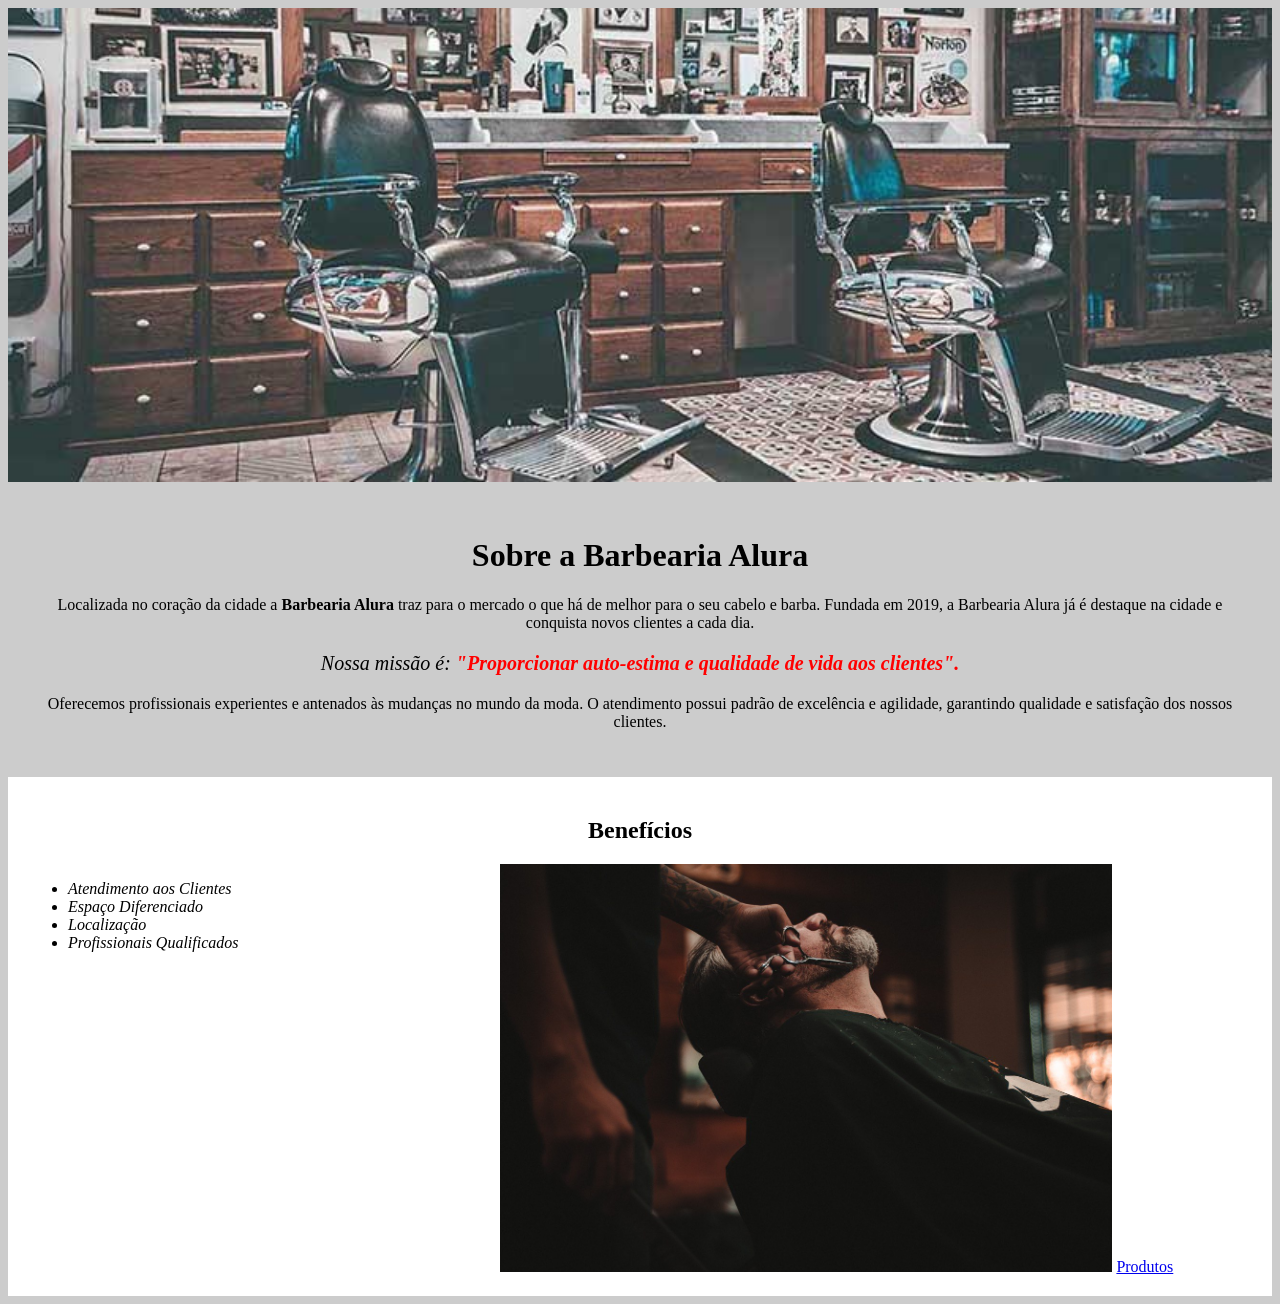
==== index.html @ d6d5c973 "produtos" ====
<!DOCTYPE html>
<html lang="en">
<head>
    <meta charset="UTF-8">
    <title>Barbearia Alura</title>
    <link rel="stylesheet" href="style.css">
</head>
<body>
    <img src="img/banner.jpg" alt="" id="banner">
    
    <div class="principal">
        
        <h1>Sobre a Barbearia Alura</h1>
        
    <p>Localizada no coração da cidade a <strong>Barbearia Alura</strong> traz para o
    mercado o que há de melhor para o seu cabelo e barba. Fundada em
    2019, a Barbearia Alura já é destaque na cidade e conquista novos
    clientes a cada dia.
</p>

<p id="missao"><em> Nossa missão é: <strong>"Proporcionar auto-estima e qualidade de vida aos
    clientes".</strong></em></p>
    
    <p>Oferecemos profissionais experientes e antenados às mudanças no mundo
        da moda. O atendimento possui padrão de excelência e agilidade, garantindo
        qualidade e satisfação dos nossos clientes.</p>
    
        </div>
        <div class="beneficios">
            <h2>Benefícios</h2>
            <ul>
                <li class="itens">Atendimento aos Clientes</li>
                <li class="itens">Espaço Diferenciado</li>
                <li class="itens">Localização</li>
                <li class="itens">Profissionais Qualificados</li>
            </ul>

            <img src="img/beneficios.jpg" alt="" class="imagembeneficios">
            <a href="produtos.html">Produtos</a>
        </div>
    </body>
</html>
---- style.css ----
body{
    background: #cccccc;
}

.principal{
    background: #cccccc;
    padding: 30px;
}

#banner {
    width: 100%;
}

h1{
    text-align:center;
}

p{
    text-align: center;
}

#missao{
    font-size: 20px;
}

em strong{
    color: #ff0000;
}

.itens{
    font-style: italic;
}

.beneficios{
    background: #ffffff;
    padding: 20px;
}
h2{
    text-align: center;
}

ul{
    display: inline-block;
    vertical-align: top;
    width: 20%;
    margin-right: 15%;
}

.imagembeneficios{
    width: 50%;
}
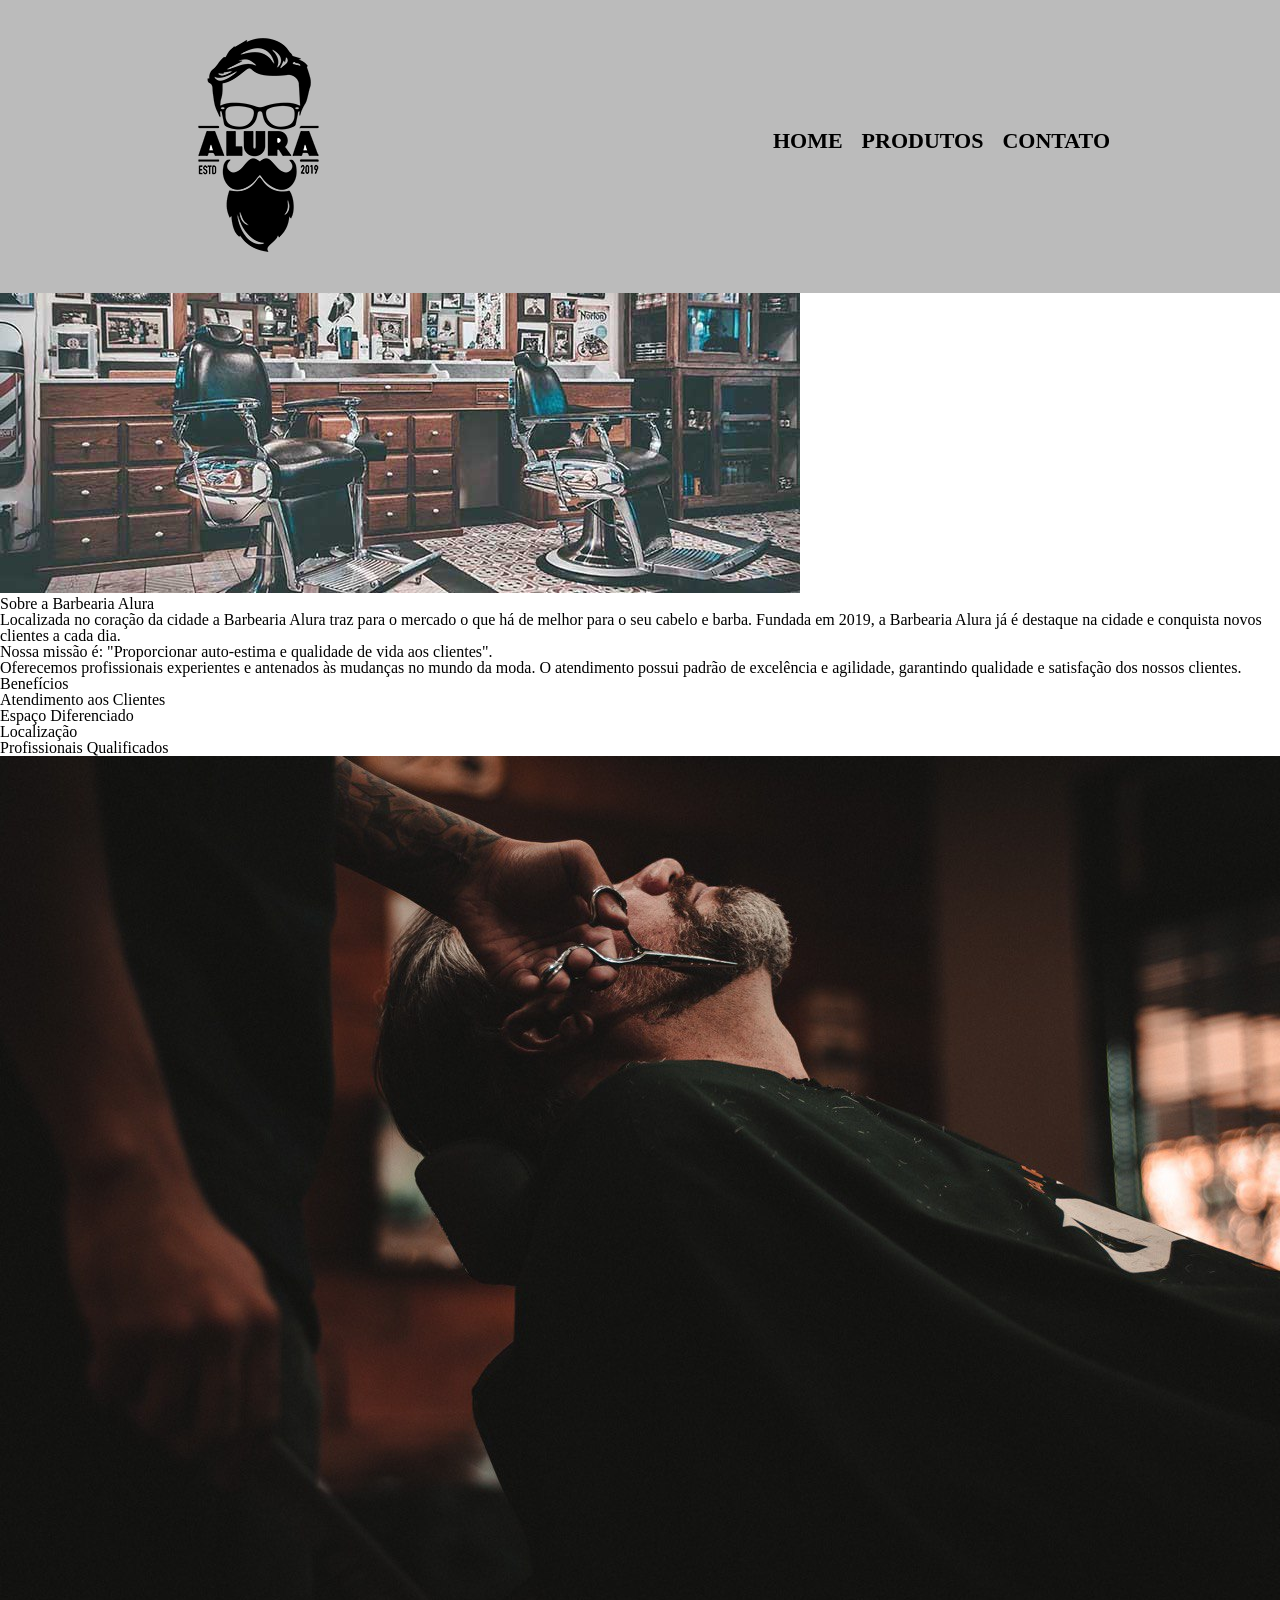
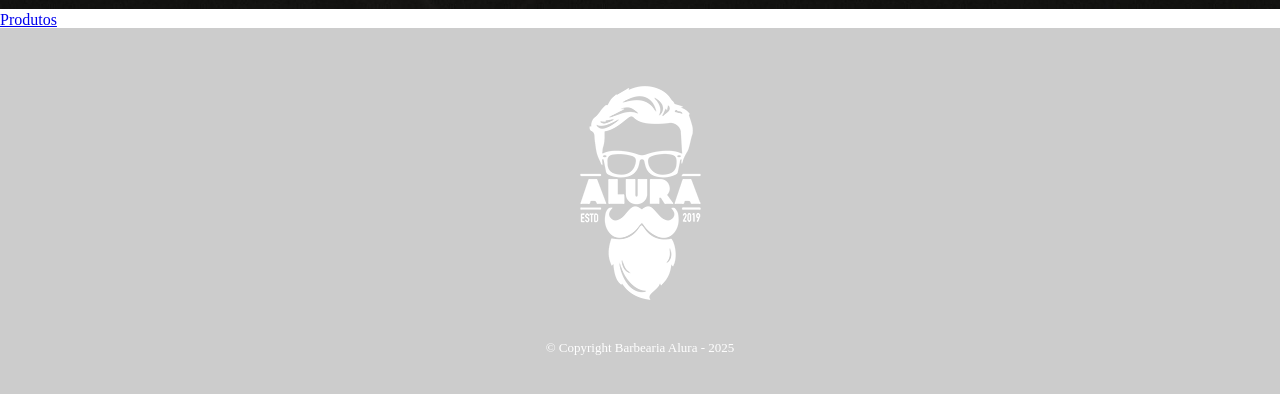
==== commit 0093e371: "revisando" ====
--- a/index.html
+++ b/index.html
@@ -1,11 +1,27 @@
 <!DOCTYPE html>
-<html lang="en">
+<html lang="pt-br">
 <head>
     <meta charset="UTF-8">
     <title>Barbearia Alura</title>
+    <link rel="stylesheet" href="reset.css">
     <link rel="stylesheet" href="style.css">
 </head>
 <body>
+   
+    <header>
+        <div class="caixa">
+            <h1><img src="img/logo.png" alt="Logo da Barbearia Alura"></h1>
+
+            <nav>
+                <ul>
+                    <li><a href="index.html">Home</a></li>
+                    <li><a href="produtos.html">Produtos</a></li>
+                    <li><a href="contato.html">Contato</a></li>
+                </ul>
+            </nav>
+        </div>
+    </header>
+
     <img src="img/banner.jpg" alt="" id="banner">
     
     <div class="principal">
@@ -39,4 +55,9 @@
             <a href="produtos.html">Produtos</a>
         </div>
     </body>
+      <footer>
+        <img src="img/logo-branco.png" alt="Logo da Barbearia Alura">
+        <p class="copyright">&copy; Copyright Barbearia Alura - 2025</p>
+    </footer>
+</body>
 </html>
--- a/style.css
+++ b/style.css
@@ -1,51 +1,134 @@
-body{
+header{
+    background: #bbbbbb;
+    padding: 20px 0;
+}
+.caixa{
+    position: relative;
+    width: 940px;
+    margin: 0 auto;
+}
+nav{
+    position: absolute;
+    top: 110px;
+    right: 0;
+}
+nav li{
+    display: inline;
+    margin: 0 0 0 15px;
+}
+nav a{
+    text-transform: uppercase;
+    color:#000000;
+    font-weight: bold;
+    font-size: 22px;
+    text-decoration: none;
+}
+.produtos{
+    width: 940;
+    margin: 0 auto;
+    padding: 50px 0;
+}
+.produtos li{
+    display: inline-block;
+    text-align: center;
+    width: 30%;
+    vertical-align: top;
+    margin: 0 1.5%;
+    padding: 30px 20px;
+    box-sizing: border-box;
+    border: 2px solid #000000;
+    border-radius: 10px;
+}
+.produtos h2{
+    font-size: 30px;
+    font-weight: bold;
+}
+.produto-descricao{
+    font-size: 18px;
+}
+.produto-preco{
+    font-size: 22px;
+    font-weight: bold;
+    margin-top: 10px;
+}
+nav a:hover{
+    color:#c78c19;
+    text-decoration: underline;
+}
+.produtos li:hover{
+    border-color: #c78c19;
+}
+.produtos li:active{
+    border-color: #088c19;
+}
+.produtos li:hover h2{
+    font-size: 34px;
+}
+footer{
+    text-align: center;
     background: #cccccc;
+    padding: 40px;
+}
+.copyright{
+    color:#ffffff;
+    font-size: 13px;
+    margin: 20px 0 0;
+}
+main{
+    width: 940px;
+    margin: 0 auto;
+form{
+    margin: 40px 0;
+}
+form label, form p{
+    display: block;
+    font-size: 20px;
+    margin: 0 0 10px;
+}
+form input{
+    display: block;
+    margin: 0 0 20px;
+    padding: 10px 25px;
+    width: 50%;
 }
 
-.principal{
-    background: #cccccc;
-    padding: 30px;
+.input-padrao{
+    display: block;
+    margin: 0 0 20px;
+    padding: 10px 25px;
+    width: 50%;
+}
+.checkbox{
+    margin: 20px 0;
 }
 
-#banner {
-    width: 100%;
+.enviar{
+    width: 40%;
+    padding: 15px;
+    background: orange;
+    color: white;
+    font-weight: bold;
+    font-size: 18px;
+    border: none;
+    border-radius: 5px;
+    transition: 1s all;
+    cursor: pointer;
+}
+.enviar:hover{
+    background: darkorange;
+    transform: scale(1.2);
 }
 
-h1{
-    text-align:center;
+table{
+    margin: 20px 0 40px;
+}
+thead{
+    background: #555555;
+    color: white;
+    font-weight: bold;
 }
 
-p{
-    text-align: center;
-}
-
-#missao{
-    font-size: 20px;
-}
-
-em strong{
-    color: #ff0000;
-}
-
-.itens{
-    font-style: italic;
-}
-
-.beneficios{
-    background: #ffffff;
-    padding: 20px;
-}
-h2{
-    text-align: center;
-}
-
-ul{
-    display: inline-block;
-    vertical-align: top;
-    width: 20%;
-    margin-right: 15%;
-}
-
-.imagembeneficios{
-    width: 50%;
+td, th{
+    border: 1px solid #000000;
+    padding: 8px 15px;
 }
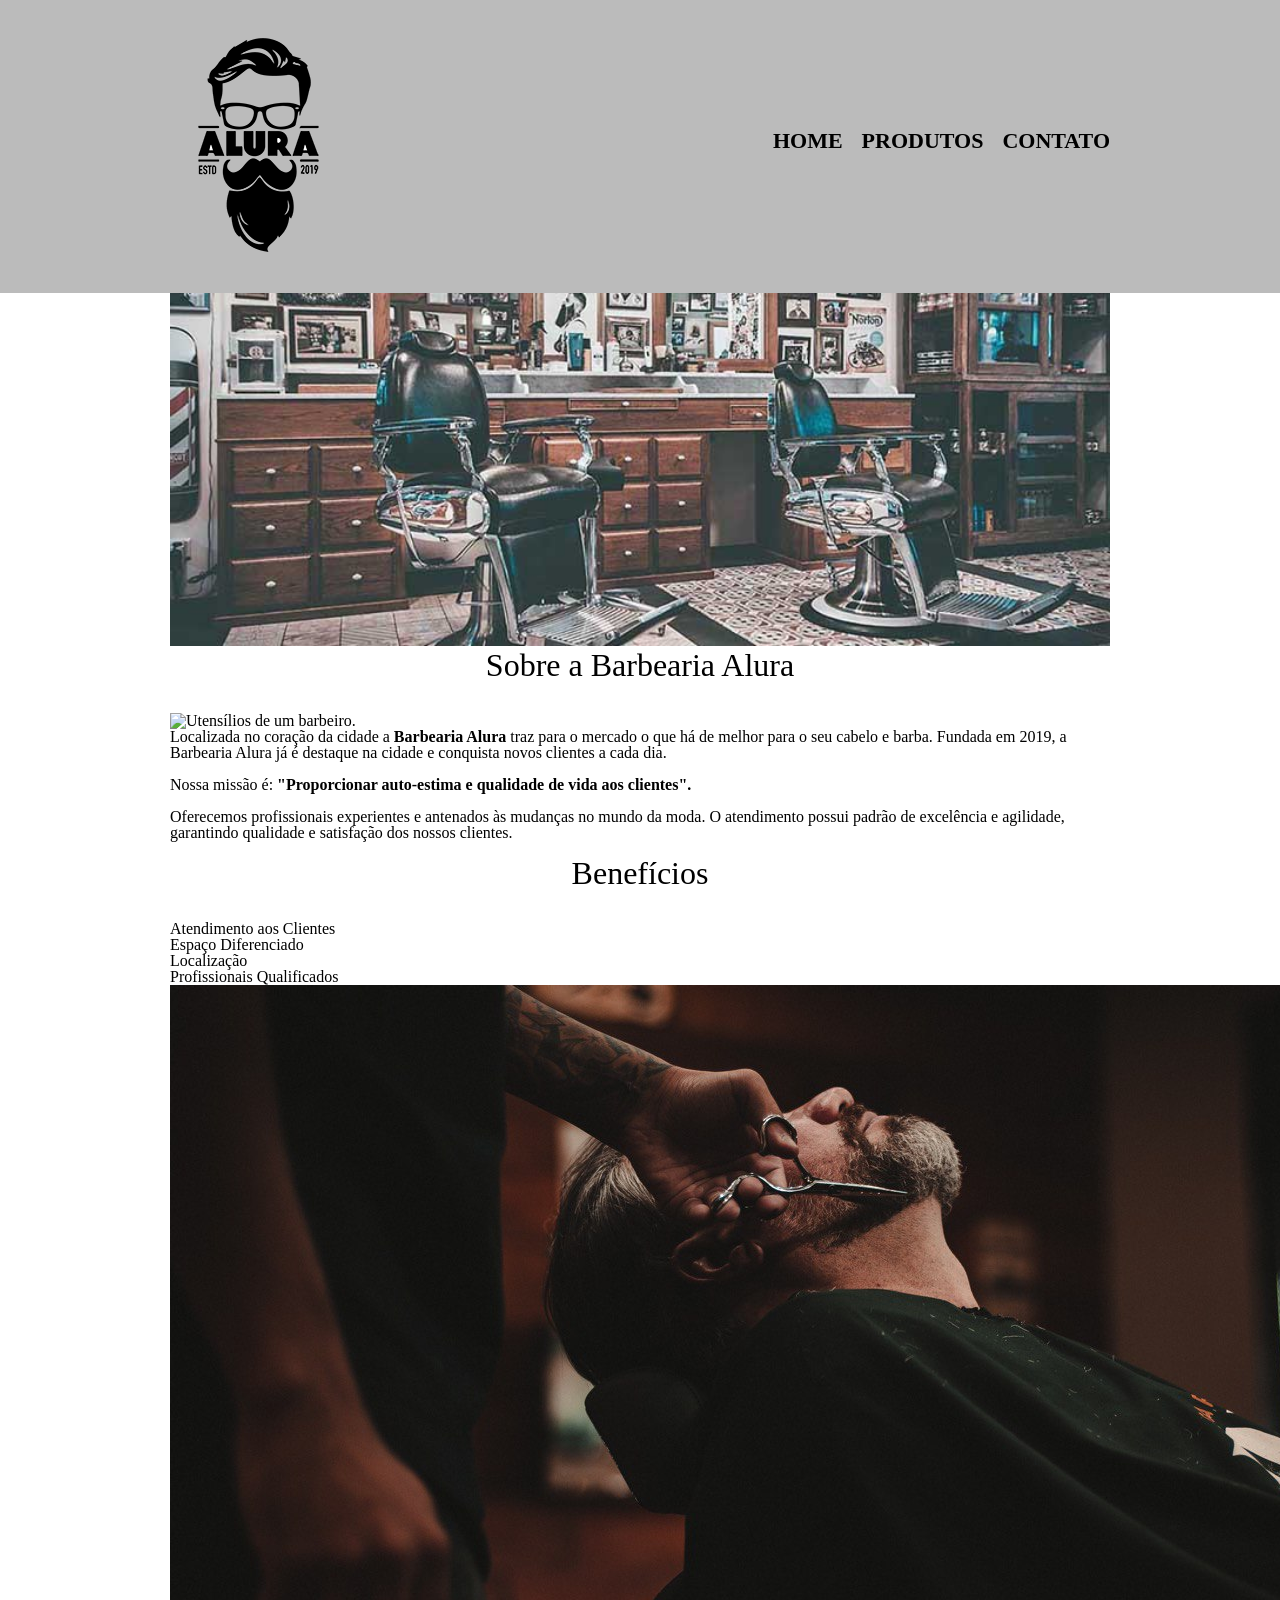
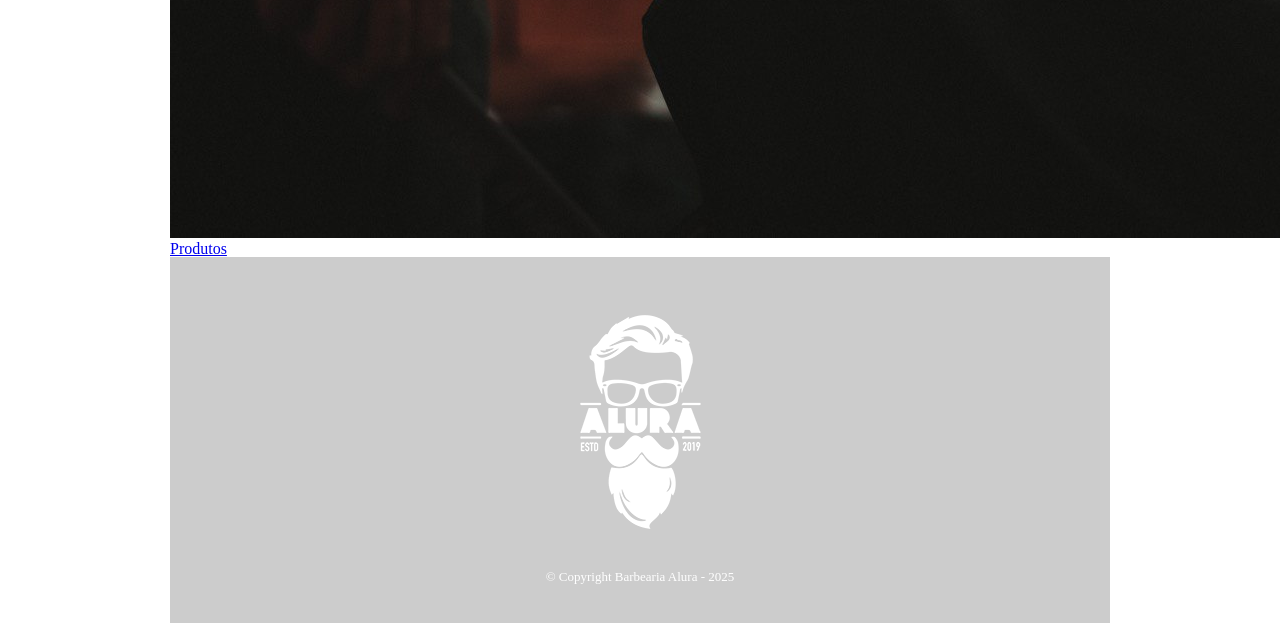
==== commit 95bb479f: "strong" ====
--- a/index.html
+++ b/index.html
@@ -22,12 +22,16 @@
         </div>
     </header>
 
-    <img src="img/banner.jpg" alt="" id="banner">
+
+    <main>
+
     
-    <div class="principal">
+    <img src="img/banner.jpg" alt="" class="banner">
+    
+    <section class="principal">
         
-        <h1>Sobre a Barbearia Alura</h1>
-        
+        <h2 class="titulo-principal">Sobre a Barbearia Alura</h2>
+        <img src="img/utensilios.jpg" class="utensiolios" alt="Utensílios de um barbeiro.">
     <p>Localizada no coração da cidade a <strong>Barbearia Alura</strong> traz para o
     mercado o que há de melhor para o seu cabelo e barba. Fundada em
     2019, a Barbearia Alura já é destaque na cidade e conquista novos
@@ -41,9 +45,9 @@
         da moda. O atendimento possui padrão de excelência e agilidade, garantindo
         qualidade e satisfação dos nossos clientes.</p>
     
-        </div>
-        <div class="beneficios">
-            <h2>Benefícios</h2>
+    </section>
+        <section class="beneficios">
+            <h2 class="titulo-principal">Benefícios</h2>
             <ul>
                 <li class="itens">Atendimento aos Clientes</li>
                 <li class="itens">Espaço Diferenciado</li>
@@ -53,11 +57,11 @@
 
             <img src="img/beneficios.jpg" alt="" class="imagembeneficios">
             <a href="produtos.html">Produtos</a>
-        </div>
-    </body>
+        </section>
       <footer>
         <img src="img/logo-branco.png" alt="Logo da Barbearia Alura">
         <p class="copyright">&copy; Copyright Barbearia Alura - 2025</p>
+    </main>
     </footer>
 </body>
 </html>
--- a/style.css
+++ b/style.css
@@ -131,4 +131,23 @@
 td, th{
     border: 1px solid #000000;
     padding: 8px 15px;
+}
+
+.banner{
+    width: 100%;
+}
+
+.titulo-principal{
+    text-align: center;
+    font-size: 2em;
+    margin: 0 0 1em;
+    clear: left;
+}
+
+.principal p{
+    margin: 0 0 1em;
+}
+
+.principal strong{
+    font-weight: bold;
 }
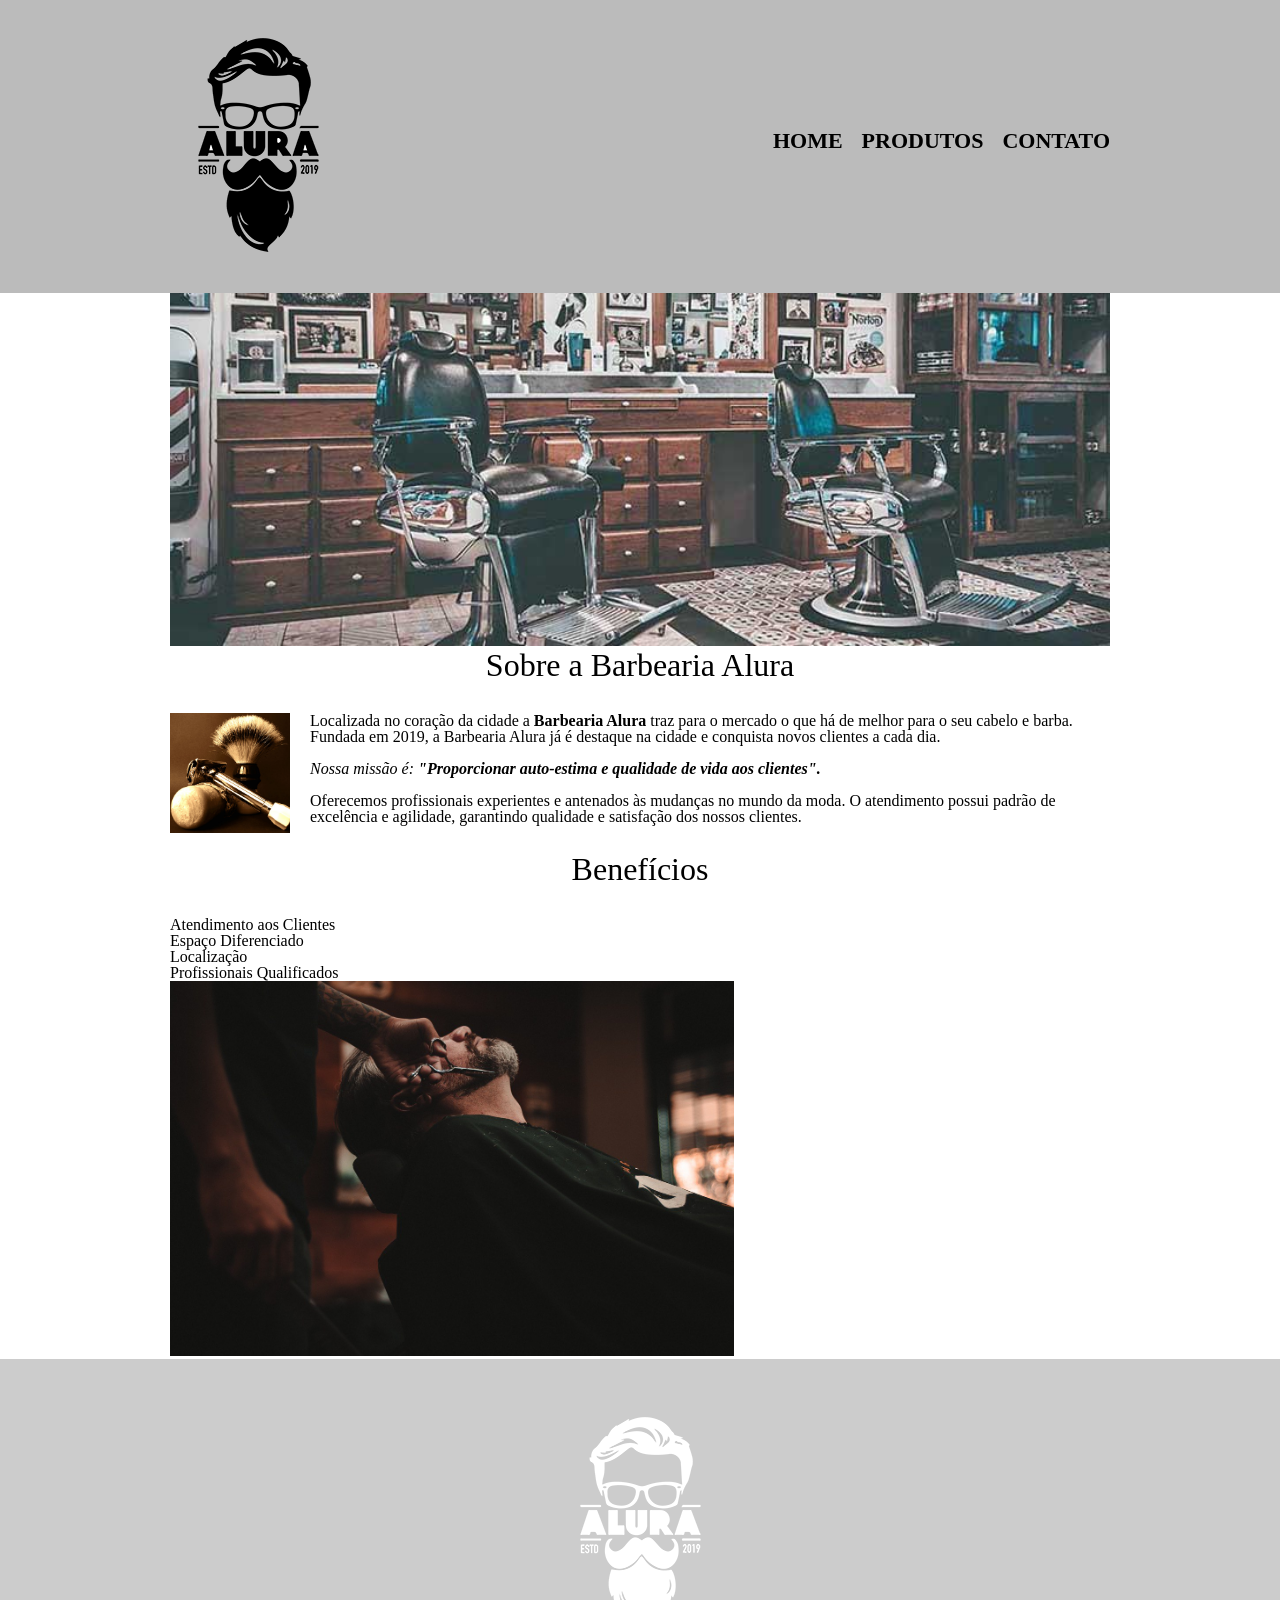
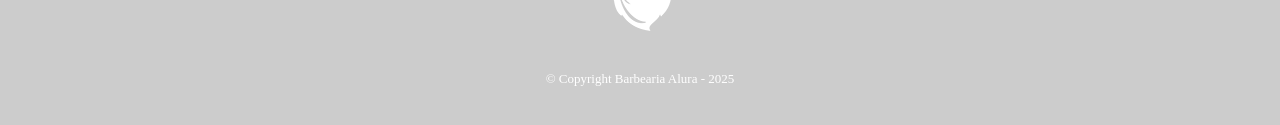
==== commit 20f513d4: "fonte" ====
--- a/index.html
+++ b/index.html
@@ -5,6 +5,7 @@
     <title>Barbearia Alura</title>
     <link rel="stylesheet" href="reset.css">
     <link rel="stylesheet" href="style.css">
+    <link href="https://fonts.googleapis.com/css2?family=Montserrat:ital,wght@0,100..900;1,100..900&display=swap" rel="stylesheet">
 </head>
 <body>
    
@@ -31,7 +32,7 @@
     <section class="principal">
         
         <h2 class="titulo-principal">Sobre a Barbearia Alura</h2>
-        <img src="img/utensilios.jpg" class="utensiolios" alt="Utensílios de um barbeiro.">
+        <img src="img/utensilios.jpg" class="utensilios" alt="Utensílios de um barbeiro.">
     <p>Localizada no coração da cidade a <strong>Barbearia Alura</strong> traz para o
     mercado o que há de melhor para o seu cabelo e barba. Fundada em
     2019, a Barbearia Alura já é destaque na cidade e conquista novos
@@ -56,12 +57,11 @@
             </ul>
 
             <img src="img/beneficios.jpg" alt="" class="imagembeneficios">
-            <a href="produtos.html">Produtos</a>
         </section>
+        </main>
       <footer>
         <img src="img/logo-branco.png" alt="Logo da Barbearia Alura">
         <p class="copyright">&copy; Copyright Barbearia Alura - 2025</p>
-    </main>
     </footer>
 </body>
 </html>
--- a/style.css
+++ b/style.css
@@ -150,4 +150,17 @@
 
 .principal strong{
     font-weight: bold;
+}
+.principal em{
+    font-style: italic;
+}
+
+.utensilios{
+    width: 120px;
+    float: left;
+    margin: 0 20px 20px 0;
+}
+
+.imagembeneficios{
+    width: 60%;
 }
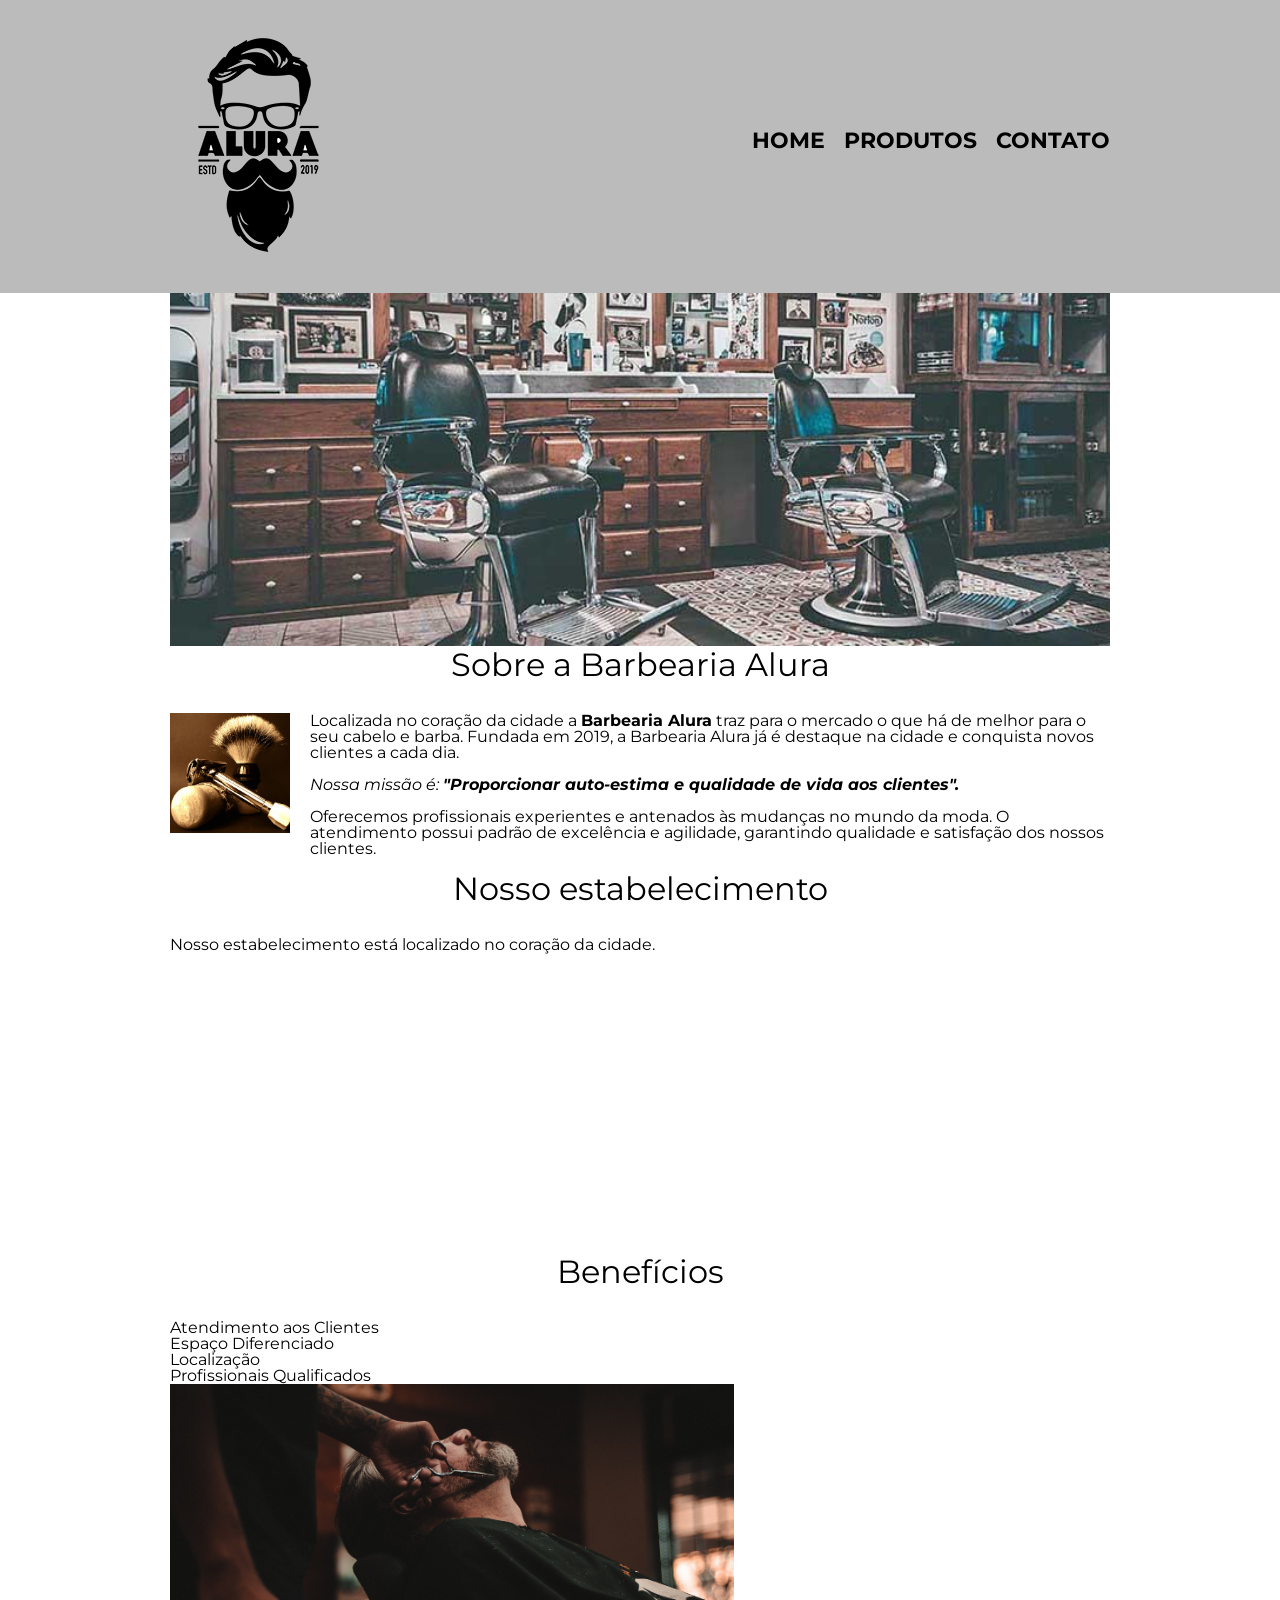
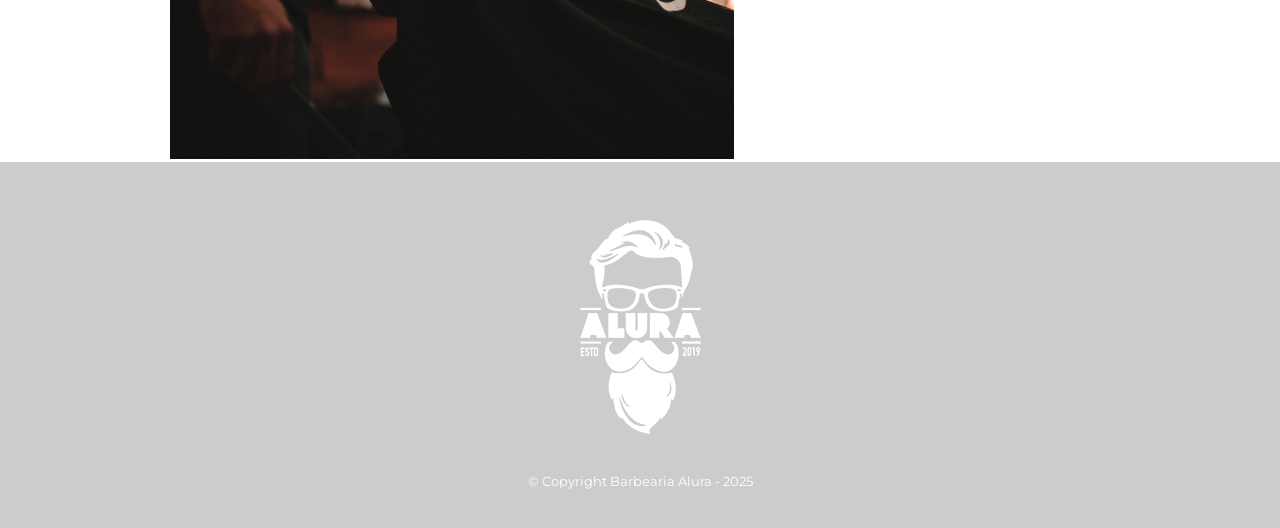
==== commit f5adb36b: "mapa" ====
--- a/index.html
+++ b/index.html
@@ -45,8 +45,12 @@
     <p>Oferecemos profissionais experientes e antenados às mudanças no mundo
         da moda. O atendimento possui padrão de excelência e agilidade, garantindo
         qualidade e satisfação dos nossos clientes.</p>
-    
-    </section>
+     </section>
+     <section class="mapa">
+        <h3 class="titulo-principal">Nosso estabelecimento</h3>
+        <p>Nosso estabelecimento está localizado no coração da cidade.</p>
+        <iframe src="https://www.google.com/maps/embed?pb=!1m18!1m12!1m3!1d452.88524767083123!2d-51.76470775136379!3d-24.7583781283874!2m3!1f0!2f0!3f0!3m2!1i1024!2i768!4f13.1!3m3!1m2!1s0x94ee96b388b06035%3A0xff0a064dc872bbc9!2sCol%C3%A9gio%20Estadual%20C%C3%ADvico%20Militar%20Dom%20Pedro%20I!5e0!3m2!1spt-BR!2sbr!4v1747996544083!5m2!1spt-BR!2sbr" width="400" height="300" style="border:0;" allowfullscreen="" loading="lazy" referrerpolicy="no-referrer-when-downgrade"></iframe>
+     </section>
         <section class="beneficios">
             <h2 class="titulo-principal">Benefícios</h2>
             <ul>
--- a/style.css
+++ b/style.css
@@ -1,3 +1,7 @@
+body{
+    font-family: 'Montserrat', sans-serif;
+}
+
 header{
     background: #bbbbbb;
     padding: 20px 0;
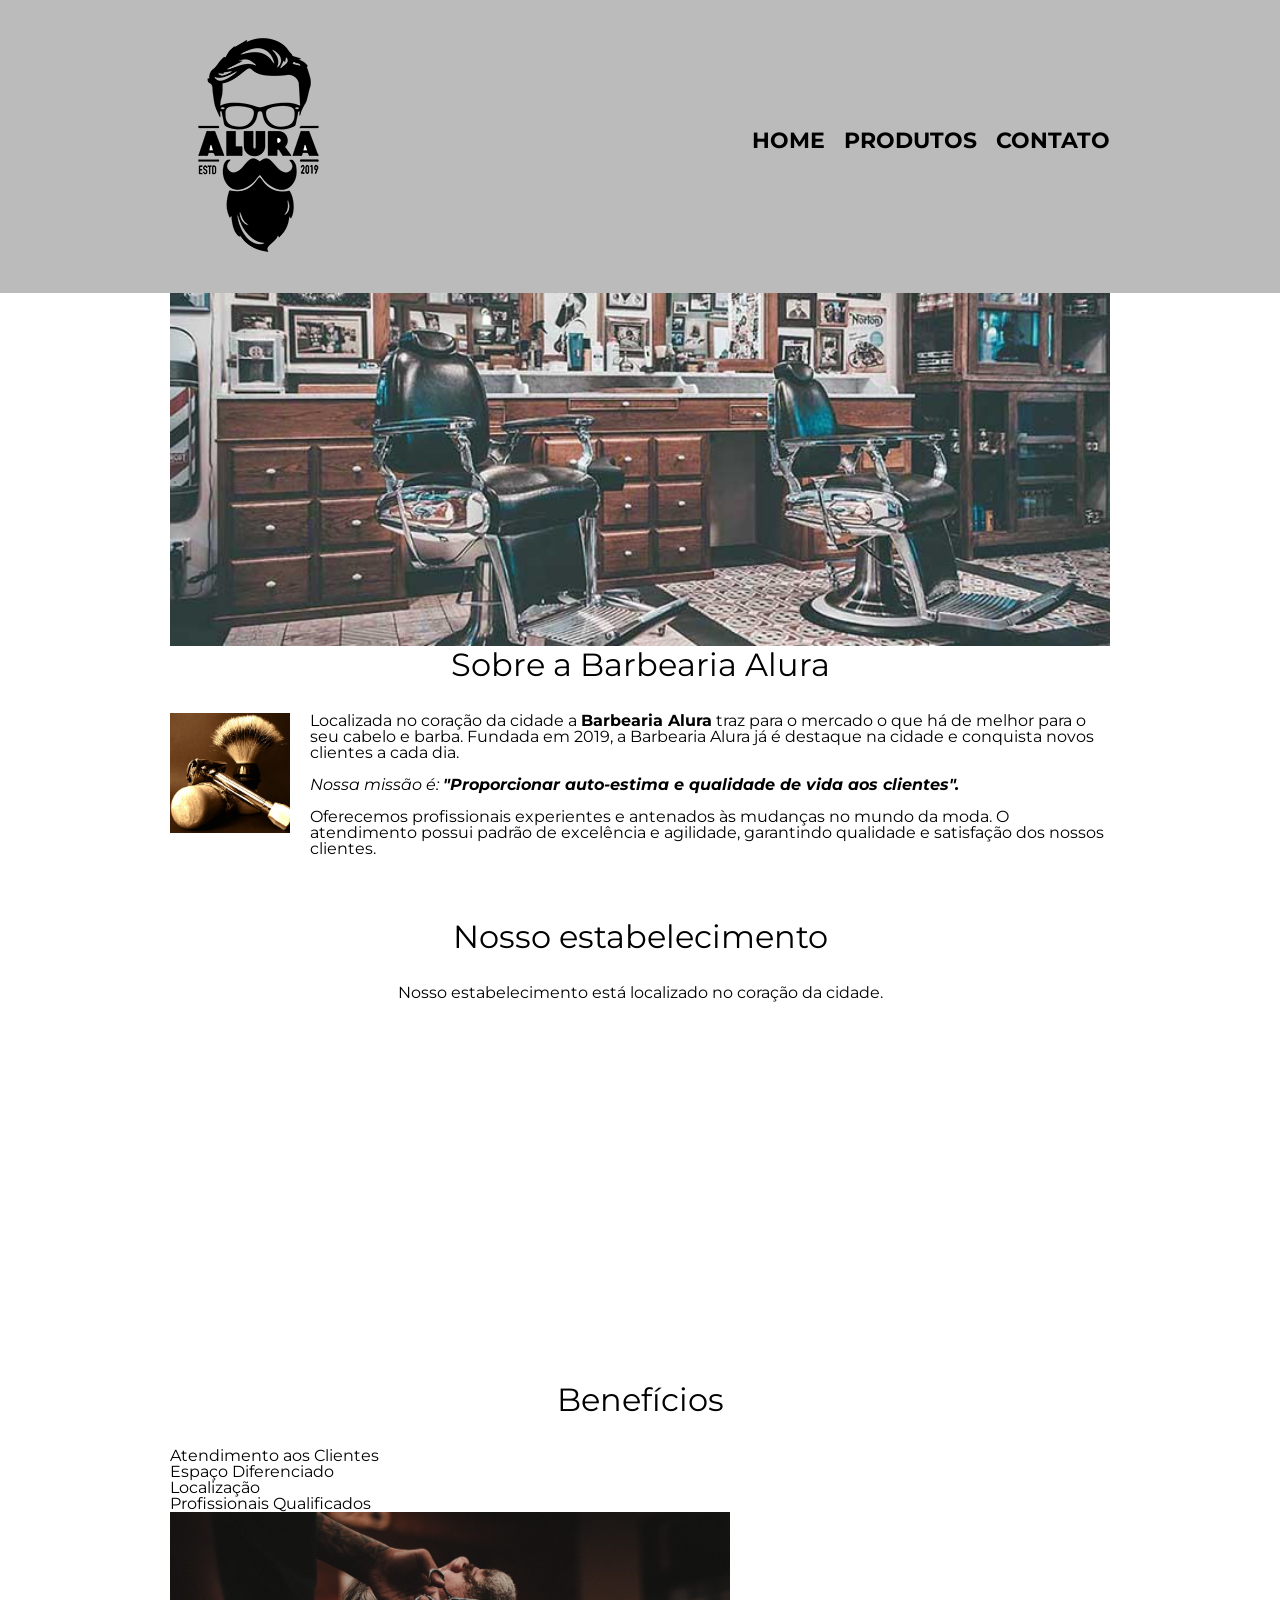
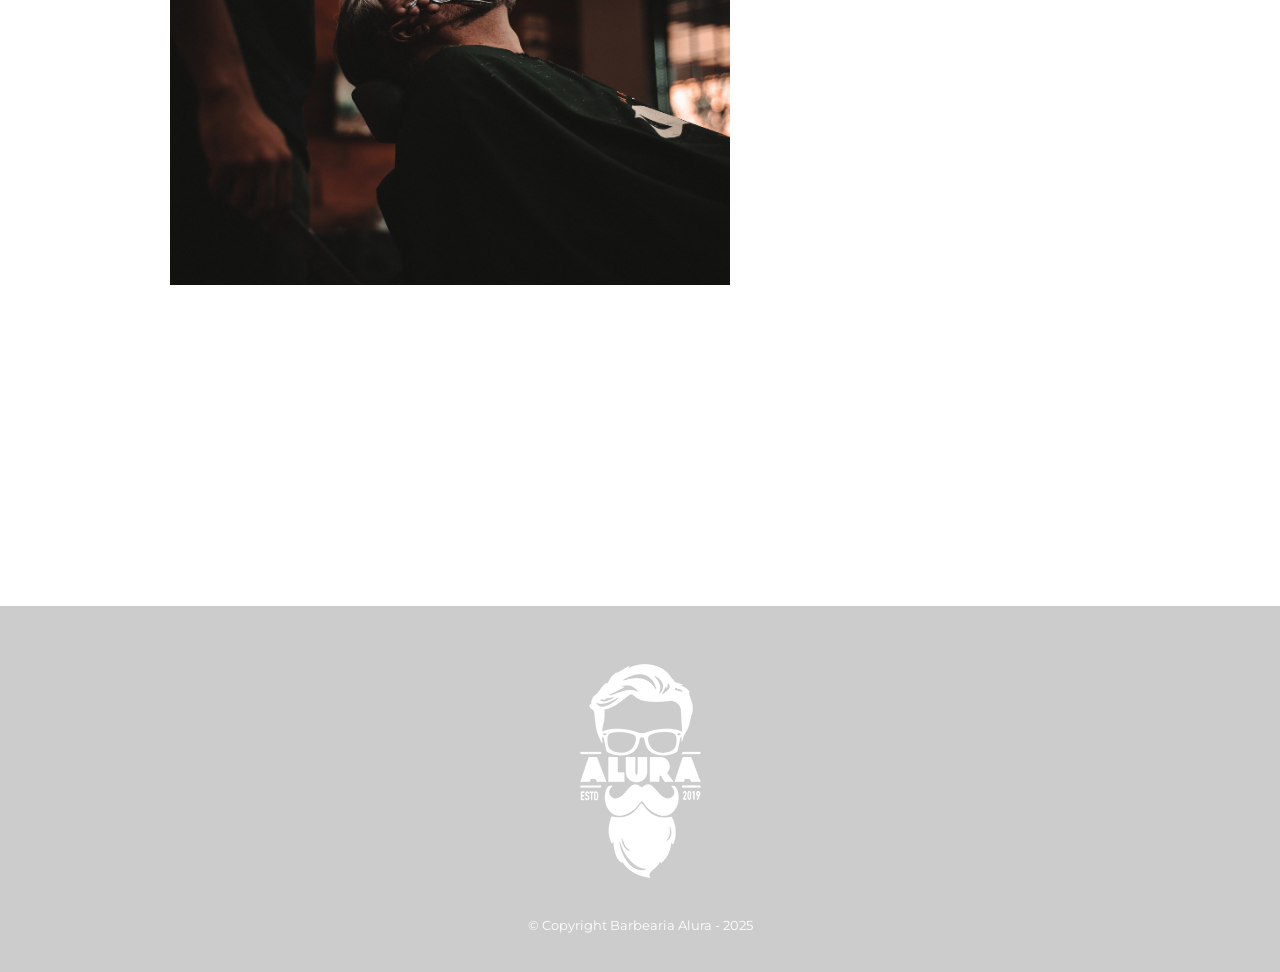
==== commit 8717f077: "conteudo externo" ====
--- a/index.html
+++ b/index.html
@@ -61,6 +61,7 @@
             </ul>
 
             <img src="img/beneficios.jpg" alt="" class="imagembeneficios">
+            <iframe width="560" height="315" src="https://www.youtube.com/embed/wcVVXUV0YUY?si=Dc0bR1vqjO5rvOhT" title="YouTube video player" frameborder="0" allow="accelerometer; autoplay; clipboard-write; encrypted-media; gyroscope; picture-in-picture; web-share" referrerpolicy="strict-origin-when-cross-origin" allowfullscreen></iframe>
         </section>
         </main>
       <footer>
--- a/style.css
+++ b/style.css
@@ -6,20 +6,24 @@
     background: #bbbbbb;
     padding: 20px 0;
 }
+
 .caixa{
     position: relative;
     width: 940px;
     margin: 0 auto;
 }
+
 nav{
     position: absolute;
     top: 110px;
     right: 0;
 }
+
 nav li{
     display: inline;
     margin: 0 0 0 15px;
 }
+
 nav a{
     text-transform: uppercase;
     color:#000000;
@@ -27,11 +31,13 @@
     font-size: 22px;
     text-decoration: none;
 }
+
 .produtos{
     width: 940;
     margin: 0 auto;
     padding: 50px 0;
 }
+
 .produtos li{
     display: inline-block;
     text-align: center;
@@ -43,52 +49,66 @@
     border: 2px solid #000000;
     border-radius: 10px;
 }
+
 .produtos h2{
     font-size: 30px;
     font-weight: bold;
 }
+
 .produto-descricao{
     font-size: 18px;
 }
+
 .produto-preco{
     font-size: 22px;
     font-weight: bold;
     margin-top: 10px;
 }
+
 nav a:hover{
     color:#c78c19;
     text-decoration: underline;
 }
+
 .produtos li:hover{
     border-color: #c78c19;
 }
+
 .produtos li:active{
     border-color: #088c19;
 }
+
 .produtos li:hover h2{
     font-size: 34px;
 }
+
 footer{
     text-align: center;
     background: #cccccc;
     padding: 40px;
 }
+
 .copyright{
     color:#ffffff;
     font-size: 13px;
     margin: 20px 0 0;
 }
+
 main{
     width: 940px;
     margin: 0 auto;
+}
+
 form{
     margin: 40px 0;
 }
+
 form label, form p{
     display: block;
     font-size: 20px;
     margin: 0 0 10px;
 }
+
 form input{
     display: block;
     margin: 0 0 20px;
@@ -102,6 +122,7 @@
     padding: 10px 25px;
     width: 50%;
 }
+
 .checkbox{
     margin: 20px 0;
 }
@@ -126,6 +147,7 @@
 table{
     margin: 20px 0 40px;
 }
+
 thead{
     background: #555555;
     color: white;
@@ -166,5 +188,19 @@
 }
 
 .imagembeneficios{
-    width: 60%;
+    width: 560px;
+}
+
+.mapa{
+    padding: 3em 0;
+}
+
+.mapa p{
+    margin: 0 0 2em;
+    text-align: center;
+}
+
+.video{
+    width: 560px;
+    margein: 1em auto;
 }
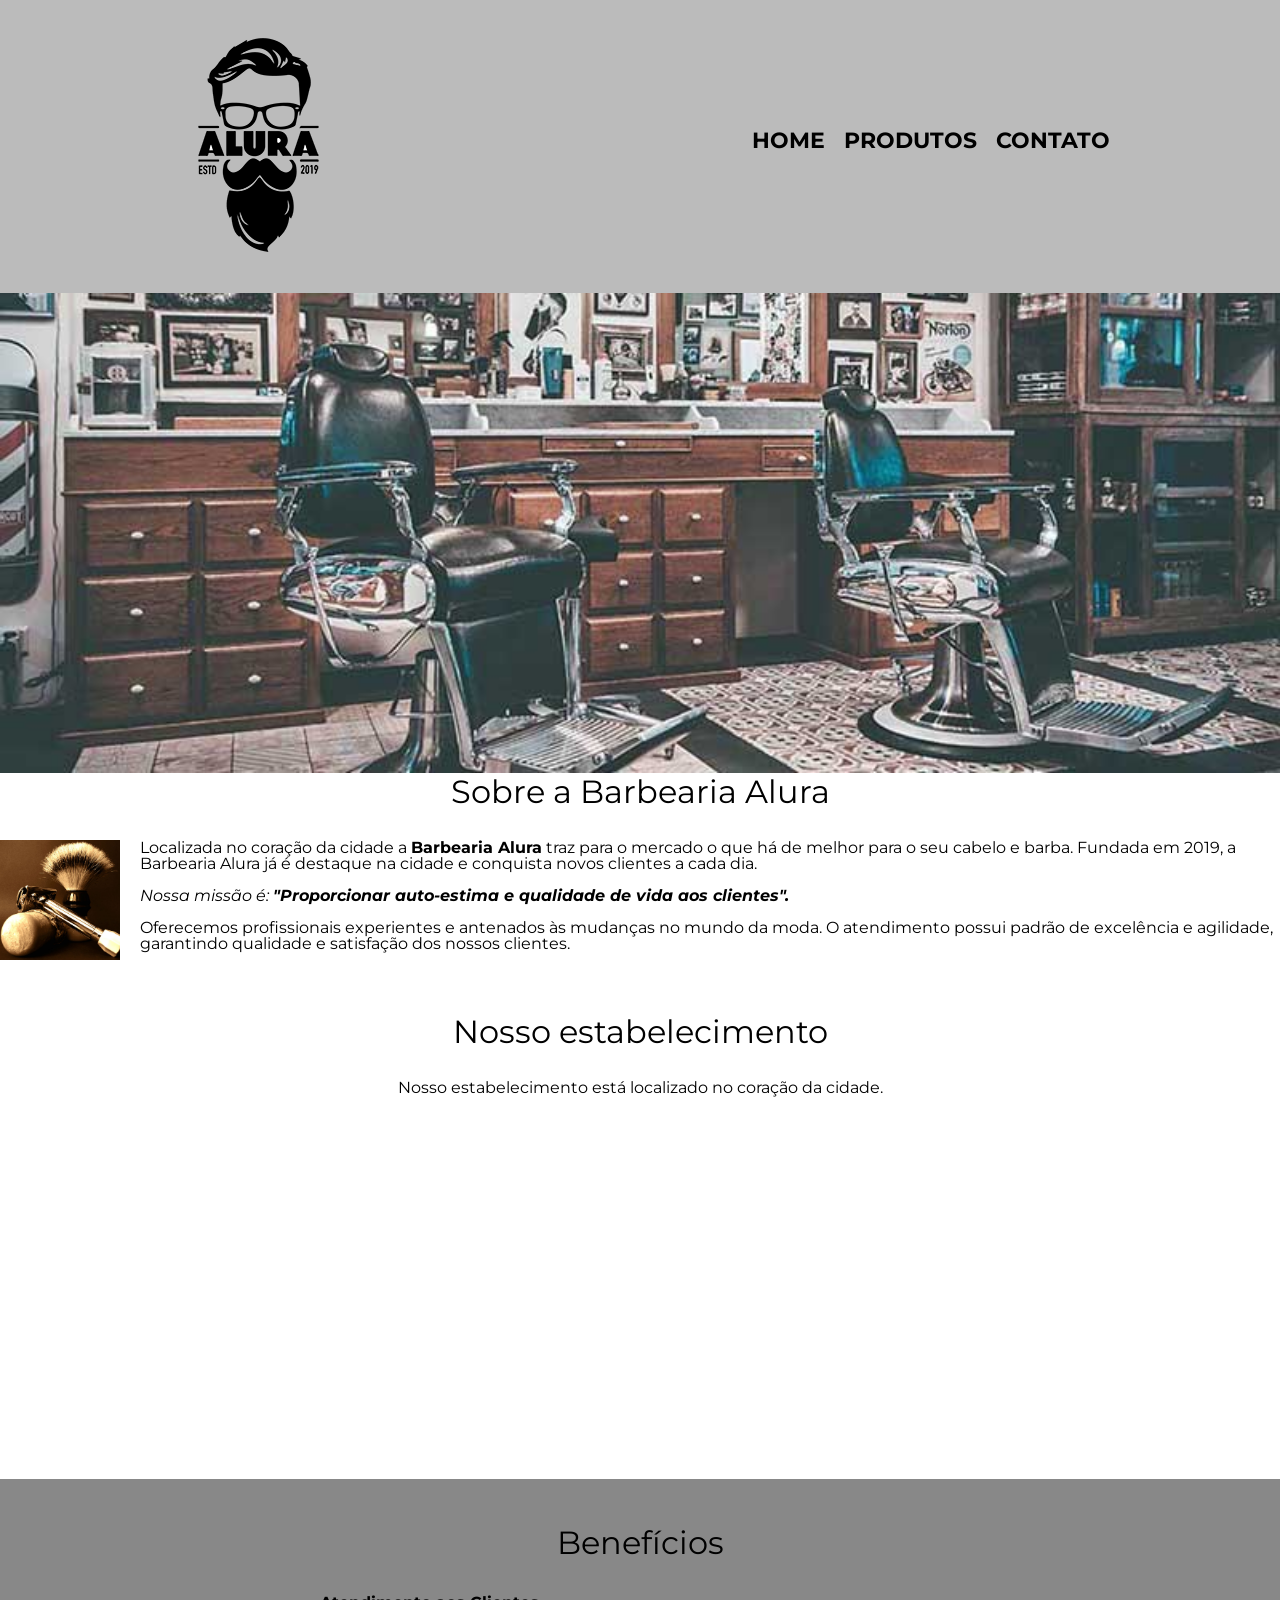
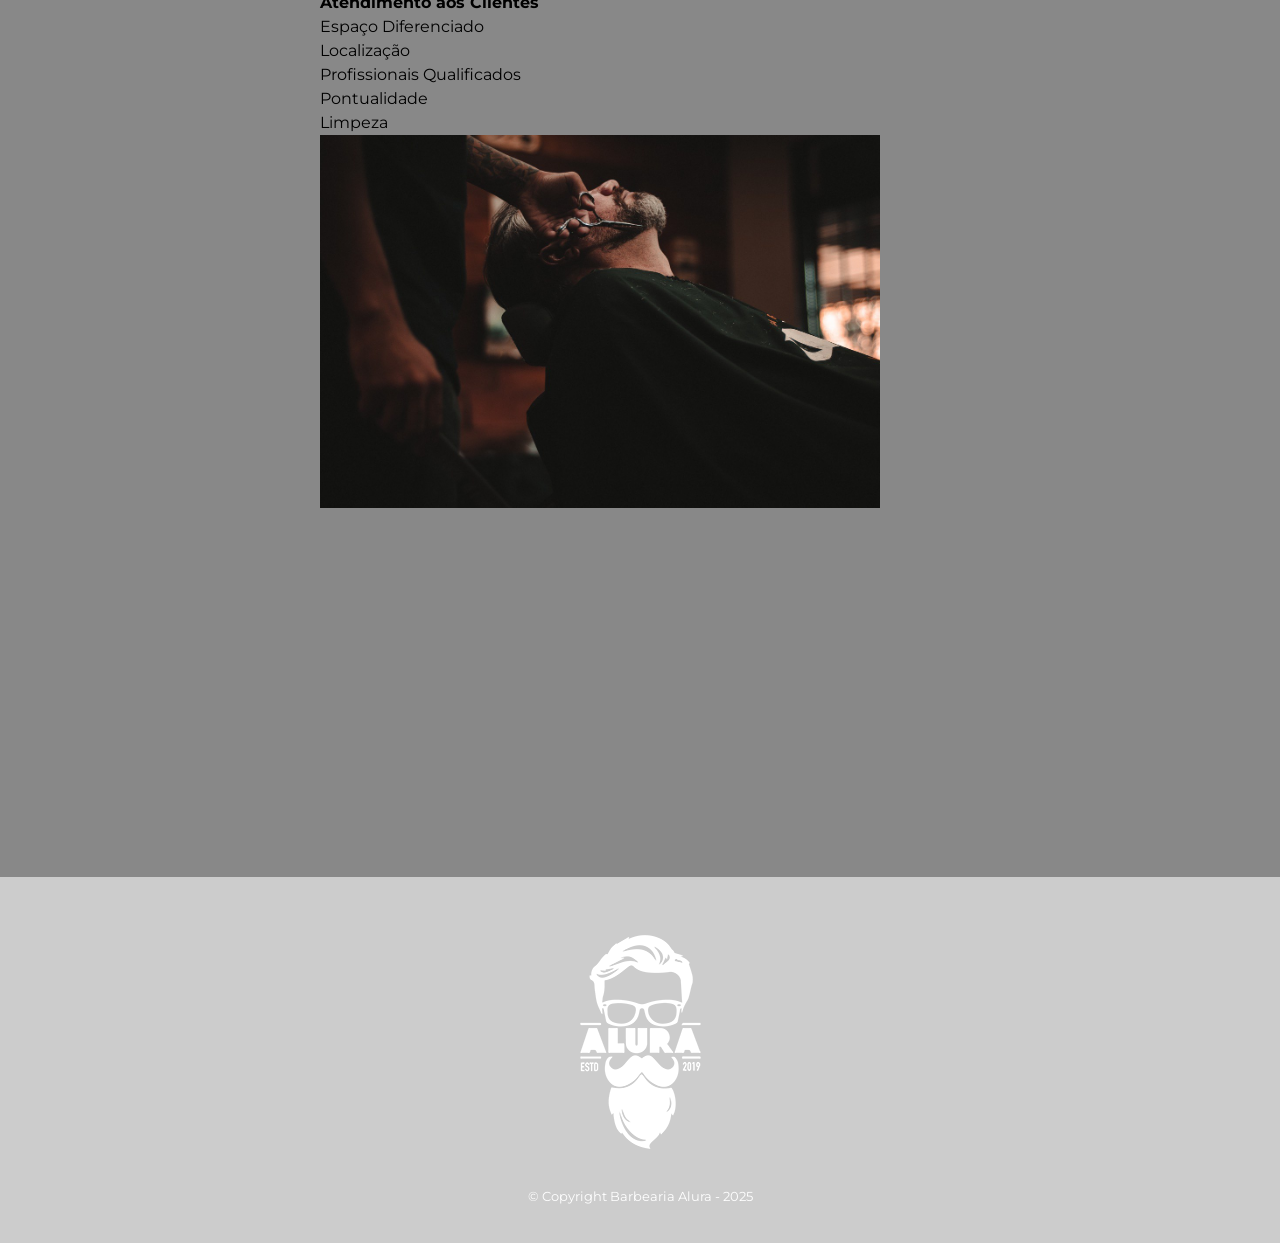
==== commit 75dce6bb: "pseudo" ====
--- a/index.html
+++ b/index.html
@@ -50,17 +50,23 @@
         <h3 class="titulo-principal">Nosso estabelecimento</h3>
         <p>Nosso estabelecimento está localizado no coração da cidade.</p>
         <iframe src="https://www.google.com/maps/embed?pb=!1m18!1m12!1m3!1d452.88524767083123!2d-51.76470775136379!3d-24.7583781283874!2m3!1f0!2f0!3f0!3m2!1i1024!2i768!4f13.1!3m3!1m2!1s0x94ee96b388b06035%3A0xff0a064dc872bbc9!2sCol%C3%A9gio%20Estadual%20C%C3%ADvico%20Militar%20Dom%20Pedro%20I!5e0!3m2!1spt-BR!2sbr!4v1747996544083!5m2!1spt-BR!2sbr" width="400" height="300" style="border:0;" allowfullscreen="" loading="lazy" referrerpolicy="no-referrer-when-downgrade"></iframe>
-     </section>
-        <section class="beneficios">
+        <div class="mapa-conteudo"></div>
+    </section>
+    <section class="beneficios">
             <h2 class="titulo-principal">Benefícios</h2>
-            <ul>
-                <li class="itens">Atendimento aos Clientes</li>
-                <li class="itens">Espaço Diferenciado</li>
-                <li class="itens">Localização</li>
-                <li class="itens">Profissionais Qualificados</li>
-            </ul>
+            <div class="conteudo-beneficios">
 
-            <img src="img/beneficios.jpg" alt="" class="imagembeneficios">
+                <ul>
+                    <li class="itens">Atendimento aos Clientes</li>
+                    <li class="itens">Espaço Diferenciado</li>
+                    <li class="itens">Localização</li>
+                    <li class="itens">Profissionais Qualificados</li>
+                    <li class="itens">Pontualidade</li>
+                    <li class="itens">Limpeza</li>
+                </ul>
+                
+                <img src="img/beneficios.jpg" alt="" class="imagembeneficios">
+            </div>
             <iframe width="560" height="315" src="https://www.youtube.com/embed/wcVVXUV0YUY?si=Dc0bR1vqjO5rvOhT" title="YouTube video player" frameborder="0" allow="accelerometer; autoplay; clipboard-write; encrypted-media; gyroscope; picture-in-picture; web-share" referrerpolicy="strict-origin-when-cross-origin" allowfullscreen></iframe>
         </section>
         </main>
--- a/style.css
+++ b/style.css
@@ -94,11 +94,6 @@
     margin: 20px 0 0;
 }
 
-main{
-    width: 940px;
-    margin: 0 auto;
-}
-
 form{
     margin: 40px 0;
 }
@@ -202,5 +197,29 @@
 
 .video{
     width: 560px;
-    margein: 1em auto;
+    margin: 1em auto;
+}
+
+.beneficios{
+    padding: 3em 0;
+    background: #888888;
+}
+
+.conteudo-beneficios{
+    width: 640px;
+    margin: 0 auto;
+}
+
+.lista-beneficios{
+    width: 40%;
+    display: inline-block;
+    vertical-align: top;
+}
+
+.itens{
+    line-height: 1.5;
+}
+
+.itens:first-child{
+    font-weight: bold;
 }
